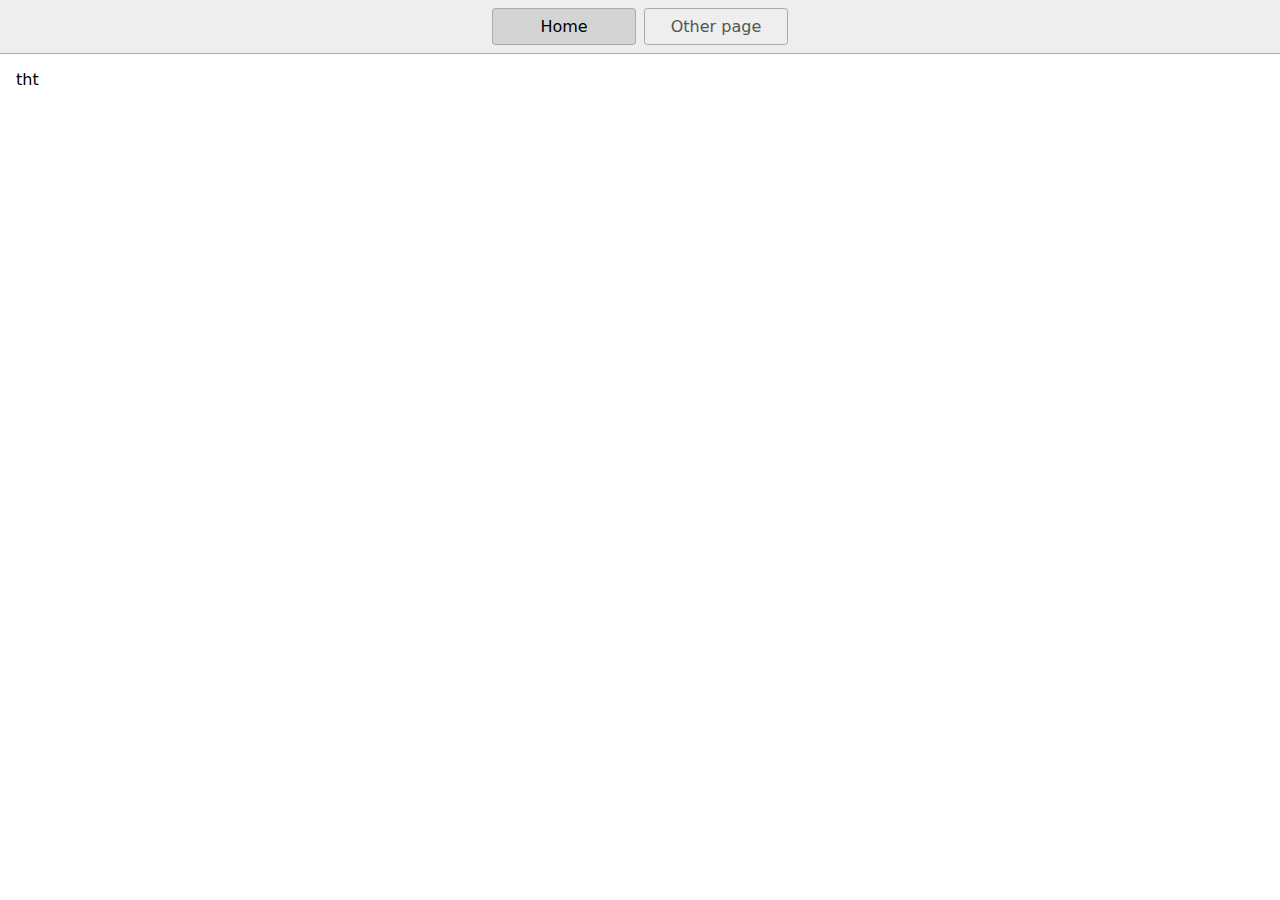
==== index.html @ 9eeaa6b5 "Initial commit" ====
<!DOCTYPE html>
<html lang="en">
  <head>
    <title>Home</title>
    <meta charset="UTF-8" />
    <meta name="viewport" content="width=device-width" />
    <!--
      Need a visual blank slate?
      Remove all code in `styles.css`!
    -->
    <link rel="stylesheet" href="styles.css" />
    <script type="module" src="script.js"></script>
  </head>
  <body>
    <nav>
      <a href="/" aria-current="page">Home</a>
      <a href="/page2.html">Other page</a>
    </nav>
    <main>
tht
---- styles.css ----
* {
  box-sizing: border-box;
}

body {
  margin: 0;
  font-family: system-ui, sans-serif;
  color: black;
  background-color: white;
}

nav {
  display: flex;
  flex-wrap: wrap;
  align-items: center;
  justify-content: center;
  padding: 0.5rem;
  gap: 0.5rem;
  border-bottom: solid 1px #aaa;
  background-color: #eee;
}

nav a {
  display: inline-block;
  min-width: 9rem;
  padding: 0.5rem;
  border-radius: 0.2rem;
  border: solid 1px #aaa;
  text-align: center;
  text-decoration: none;
  color: #555;
}

nav a[aria-current='page'] {
  color: #000;
  background-color: #d4d4d4;
}

main {
  padding: 1rem;
}

h1 {
  font-weight: bold;
  font-size: 1.5rem;
}
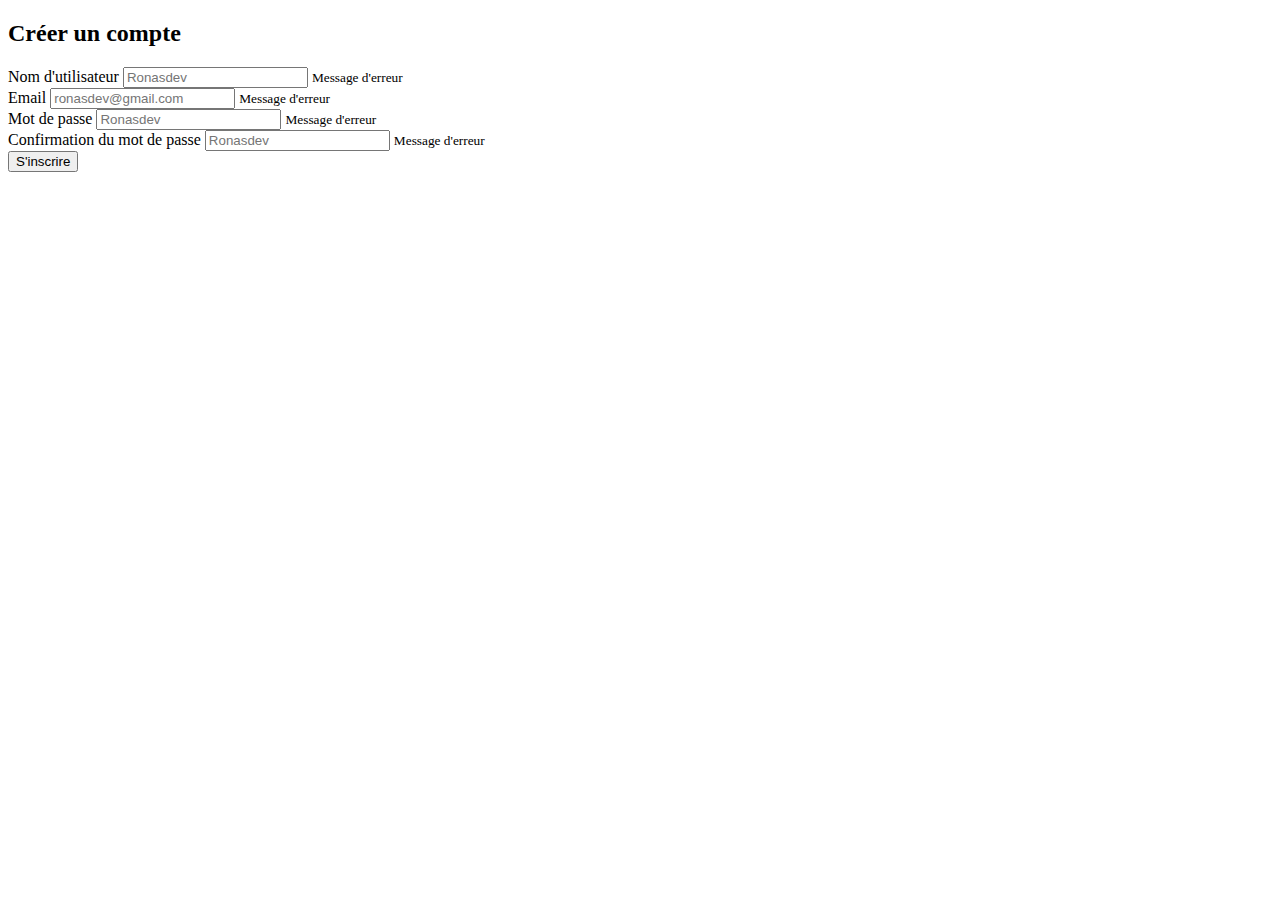
==== commit 11724081: "3 files modified, 2 deleted JS code" ====
--- a/index.html
+++ b/index.html
@@ -1,20 +1,52 @@
 <!DOCTYPE html>
-<html lang="en">
+<html lang="fr">
   <head>
-    <title>Home</title>
     <meta charset="UTF-8" />
-    <meta name="viewport" content="width=device-width" />
-    <!--
-      Need a visual blank slate?
-      Remove all code in `styles.css`!
-    -->
-    <link rel="stylesheet" href="styles.css" />
-    <script type="module" src="script.js"></script>
+    <meta http-equiv="X-UA-Compatible" content="IE=edge" />
+    <meta name="viewport" content="width=device-width, initial-scale=1.0" />
+    <title>Gestion de form avec js</title>
+    <link rel="stylesheet" href="awesome/css/all.min.css" />
+    <link rel="stylesheet" href="style.css"/>
+    <script src="script.js" async></script>
   </head>
   <body>
-    <nav>
-      <a href="/" aria-current="page">Home</a>
-      <a href="/page2.html">Other page</a>
-    </nav>
-    <main>
-tht
+    <div class="container">
+      <div class="header">
+        <h2>Créer un compte</h2>
+      </div>
+      <form class="form" id="form">
+        <div class="form-control">
+          <label for="">Nom d'utilisateur</label>
+          <input type="text" id="username" placeholder="Ronasdev" />
+          <i class="fas fa-check-circle"></i>
+          <i class="fas fa-exclamation"></i>
+          <small>Message d'erreur</small>
+        </div>
+        <div class="form-control">
+          <label for="">Email</label>
+          <input type="email" id="email" placeholder="ronasdev@gmail.com" />
+          <i class="fas fa-check-circle"></i>
+          <i class="fas fa-exclamation"></i>
+          <small>Message d'erreur</small>
+        </div>
+        <div class="form-control">
+          <label for="">Mot de passe</label>
+          <input type="password" id="password" placeholder="Ronasdev" />
+          <i class="fas fa-check-circle"></i>
+          <i class="fas fa-exclamation"></i>
+          <small>Message d'erreur</small>
+        </div>
+        <div class="form-control">
+          <label for="">Confirmation du mot de passe</label>
+          <input type="password" id="password2" placeholder="Ronasdev" />
+          <i class="fas fa-check-circle"></i>
+          <i class="fas fa-exclamation"></i>
+          <small>Message d'erreur</small>
+        </div>
+        <button type="submit">
+          <i class="fas fa-user-plus"></i> S'inscrire
+        </button>
+      </form>
+    </div>
+  </body>
+</html>
